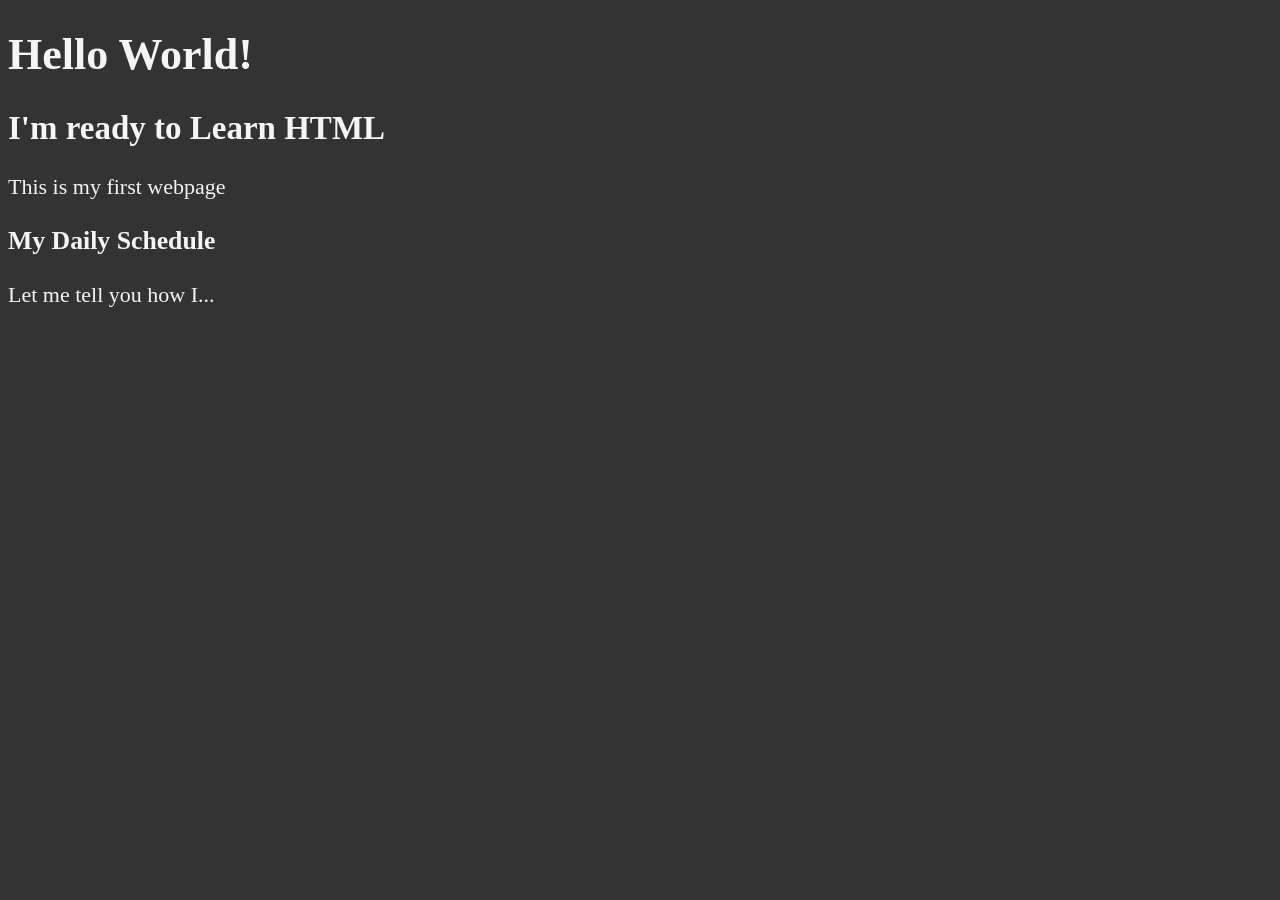
==== 03_lesson/index.html @ 8fec055f "Added folders" ====
<!DOCTYPE html>
<html lang="en">

    <head>
        <meta charset = "UTF-8"> 
        <meta name = "author" content = "Oscar Omondi"> 
        <meta name = "description" content="This page contains all the things I am learning how to create as I learn HTML."> 
    <title>My First web Page</title>
    <link rel = "icon" href ="html5.png" type="image/x-icon">
    <link rel = "Stylesheet" href = "main.css" type = "text/css">   
    </head>

    <body>
        <h1>Hello World!</h1>

        <h2>I'm ready to Learn HTML</h2>
        <p>This is my first webpage</p>

        <h3>My Daily Schedule</h3>
        <p>Let me tell you how I...</p>
    </body>

</html>
---- 03_lesson/main.css ----
html {
            font-size: 22px;
        } 

        body {
            background-color: #333; 
            color: whitesmoke; 
        }
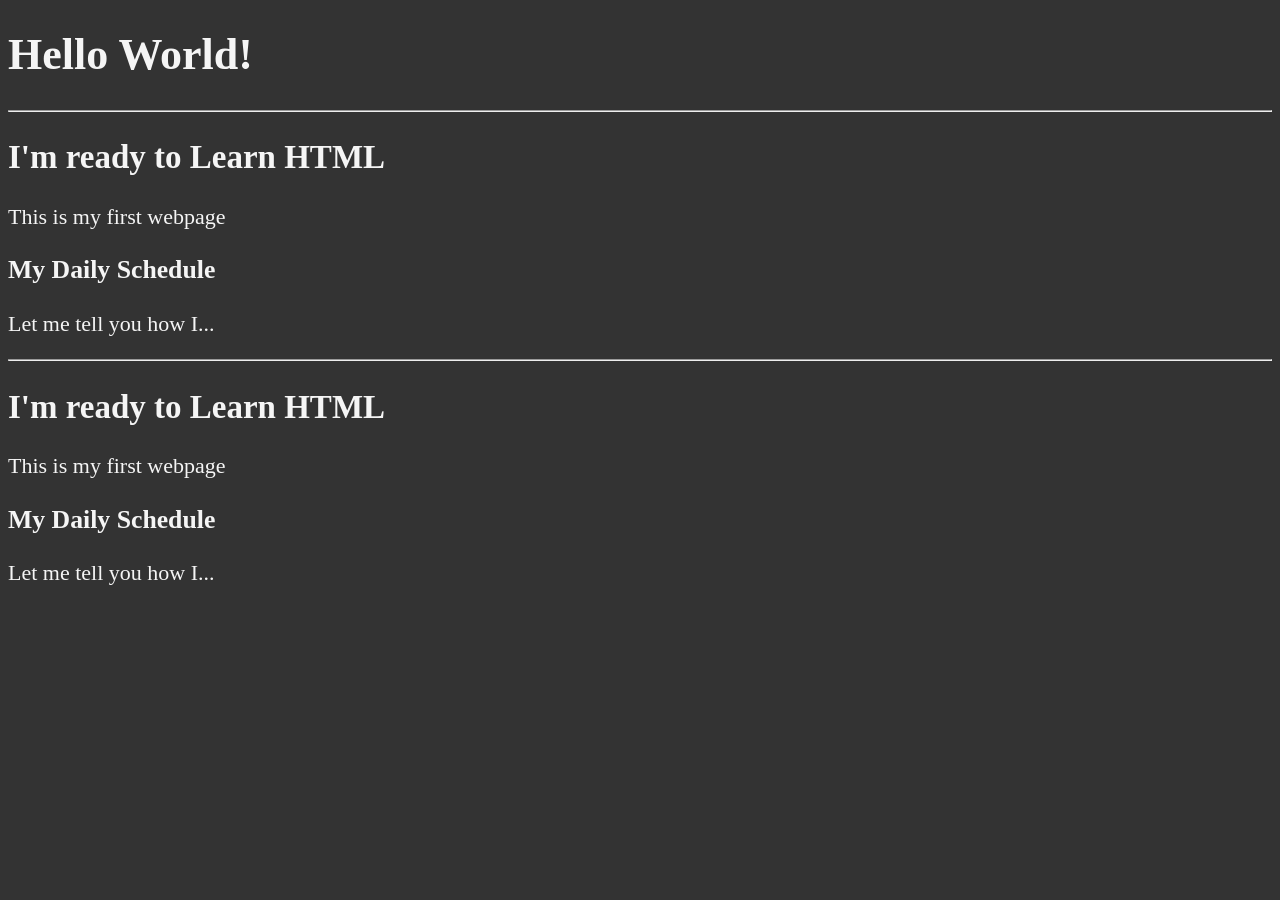
==== commit 62b18ac1: "Added Folders" ====
--- a/03_lesson/index.html
+++ b/03_lesson/index.html
@@ -13,7 +13,17 @@
     <body>
         <h1>Hello World!</h1>
 
+        <hr> 
+
         <h2>I'm ready to Learn HTML</h2>
+        <p>This is my first webpage</p>
+
+        <h3>My Daily Schedule</h3>
+        <p>Let me tell you how I...</p>
+        
+    <hr>
+
+    <h2>I'm ready to Learn HTML</h2>
         <p>This is my first webpage</p>
 
         <h3>My Daily Schedule</h3>
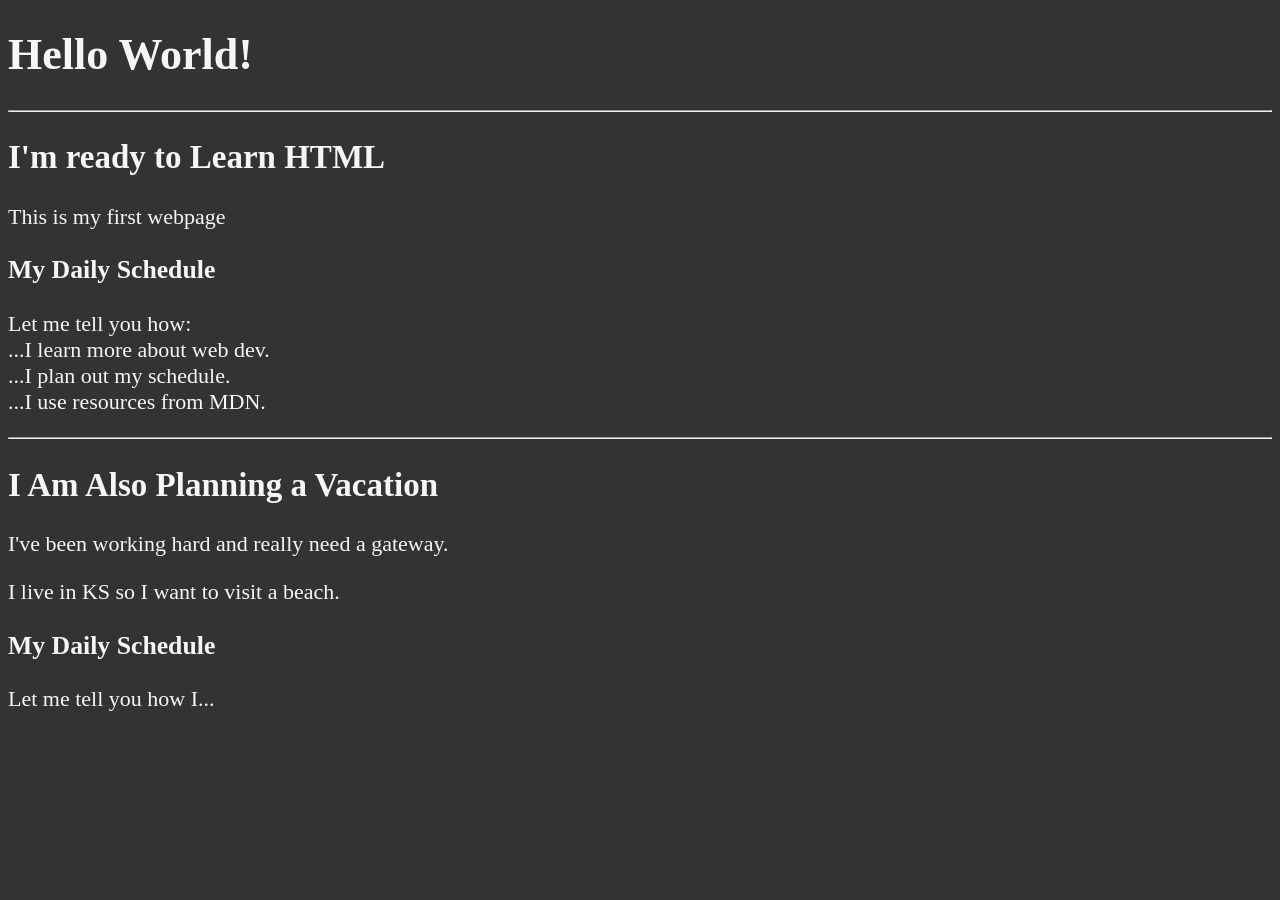
==== commit 357553bb: "Added folders" ====
--- a/03_lesson/index.html
+++ b/03_lesson/index.html
@@ -19,12 +19,17 @@
         <p>This is my first webpage</p>
 
         <h3>My Daily Schedule</h3>
-        <p>Let me tell you how I...</p>
+        <p>Let me tell you how:
+            <br>...I learn more about web dev.
+            <br>...I plan out my schedule. 
+            <br>...I use resources from MDN.
+        </p>
         
     <hr>
 
-    <h2>I'm ready to Learn HTML</h2>
-        <p>This is my first webpage</p>
+    <h2>I Am Also Planning a Vacation</h2>
+        <p>I've been working hard and really need a gateway.</p>
+        <p>I live in KS so I want to visit a beach.</p>
 
         <h3>My Daily Schedule</h3>
         <p>Let me tell you how I...</p>
